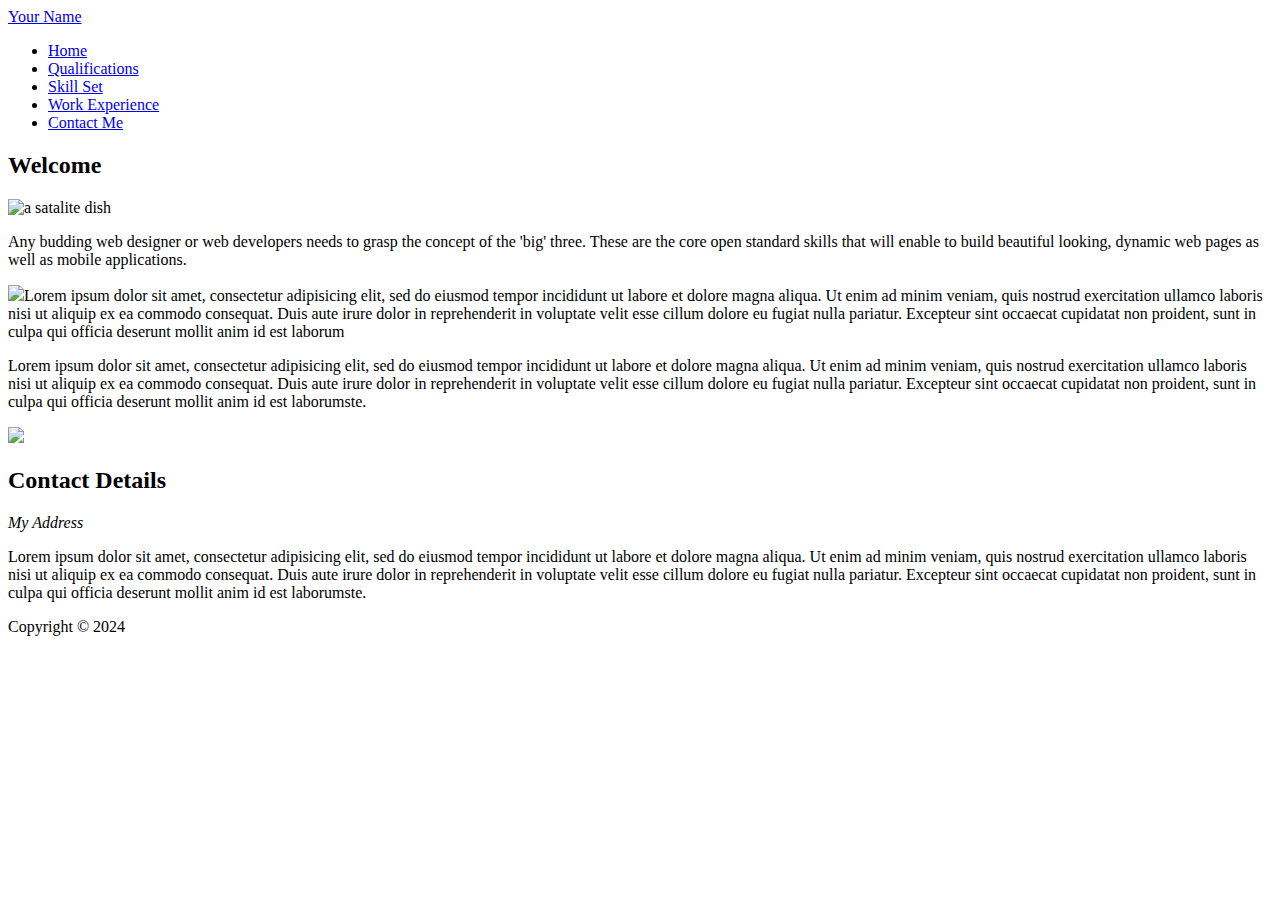
==== index.html @ ae424c5f "first commit" ====
<!DOCTYPE html>
<html>
  <head>
    <meta charset="utf-8" />
    <meta
      name="viewport"
      content="width=device-width, initial-scale=1, maximum-scale=1.0, user-scalable=no"
    />
    <title></title>
    <link rel="stylesheet" href="styles/mobile.css" />
    <link
      rel="stylesheet"
      href="styles/desktop.css"
      media="only screen and (min-width : 720px)"
    />
  </head>
  <body>
    <div class="container">
      <header>
        <div id="logo">
          <a href="#">Your Name</a>
        </div>
        <nav>
          <ul>
            <li><a href="index.html">Home</a></li>
            <li><a href="qualifications.html">Qualifications</a></li>
            <li><a href="skill-set.html">Skill Set</a></li>
            <li><a href="work-experience.html">Work Experience</a></li>
            <li><a href="contact-me.html">Contact Me</a></li>
          </ul>
        </nav>
      </header>
      <main>
        <section>
          <h2>Welcome</h2>
          <p>
            <img src="images/dishOne.jpg" alt = "a satalite dish" />
          </p>
          <p>
            Any budding web designer or web developers needs to grasp the
            concept of the 'big' three. These are the core open standard skills
            that will enable to build beautiful looking, dynamic web pages as
            well as mobile applications.
          </p>
          <p>
            <img src="images/300x200.jpg" class="left-float" />Lorem ipsum dolor
            sit amet, consectetur adipisicing elit, sed do eiusmod tempor
            incididunt ut labore et dolore magna aliqua. Ut enim ad minim
            veniam, quis nostrud exercitation ullamco laboris nisi ut aliquip ex
            ea commodo consequat. Duis aute irure dolor in reprehenderit in
            voluptate velit esse cillum dolore eu fugiat nulla pariatur.
            Excepteur sint occaecat cupidatat non proident, sunt in culpa qui
            officia deserunt mollit anim id est laborum
          </p>
          <p>
            Lorem ipsum dolor sit amet, consectetur adipisicing elit, sed do
            eiusmod tempor incididunt ut labore et dolore magna aliqua. Ut enim
            ad minim veniam, quis nostrud exercitation ullamco laboris nisi ut
            aliquip ex ea commodo consequat. Duis aute irure dolor in
            reprehenderit in voluptate velit esse cillum dolore eu fugiat nulla
            pariatur. Excepteur sint occaecat cupidatat non proident, sunt in
            culpa qui officia deserunt mollit anim id est laborumste.
          </p>
        </section>
        <div class="sidebar">
          <p><img src="images/square200px.png" /></p>
          <h2>Contact Details</h2>
          <address>My Address</address>
          <p>
            Lorem ipsum dolor sit amet, consectetur adipisicing elit, sed do
            eiusmod tempor incididunt ut labore et dolore magna aliqua. Ut enim
            ad minim veniam, quis nostrud exercitation ullamco laboris nisi ut
            aliquip ex ea commodo consequat. Duis aute irure dolor in
            reprehenderit in voluptate velit esse cillum dolore eu fugiat nulla
            pariatur. Excepteur sint occaecat cupidatat non proident, sunt in
            culpa qui officia deserunt mollit anim id est laborumste.
          </p>
        </div>
      </main>
      <footer>
        <p>Copyright &copy; 2024</p>
      </footer>
    </div>
  </body>
</html>
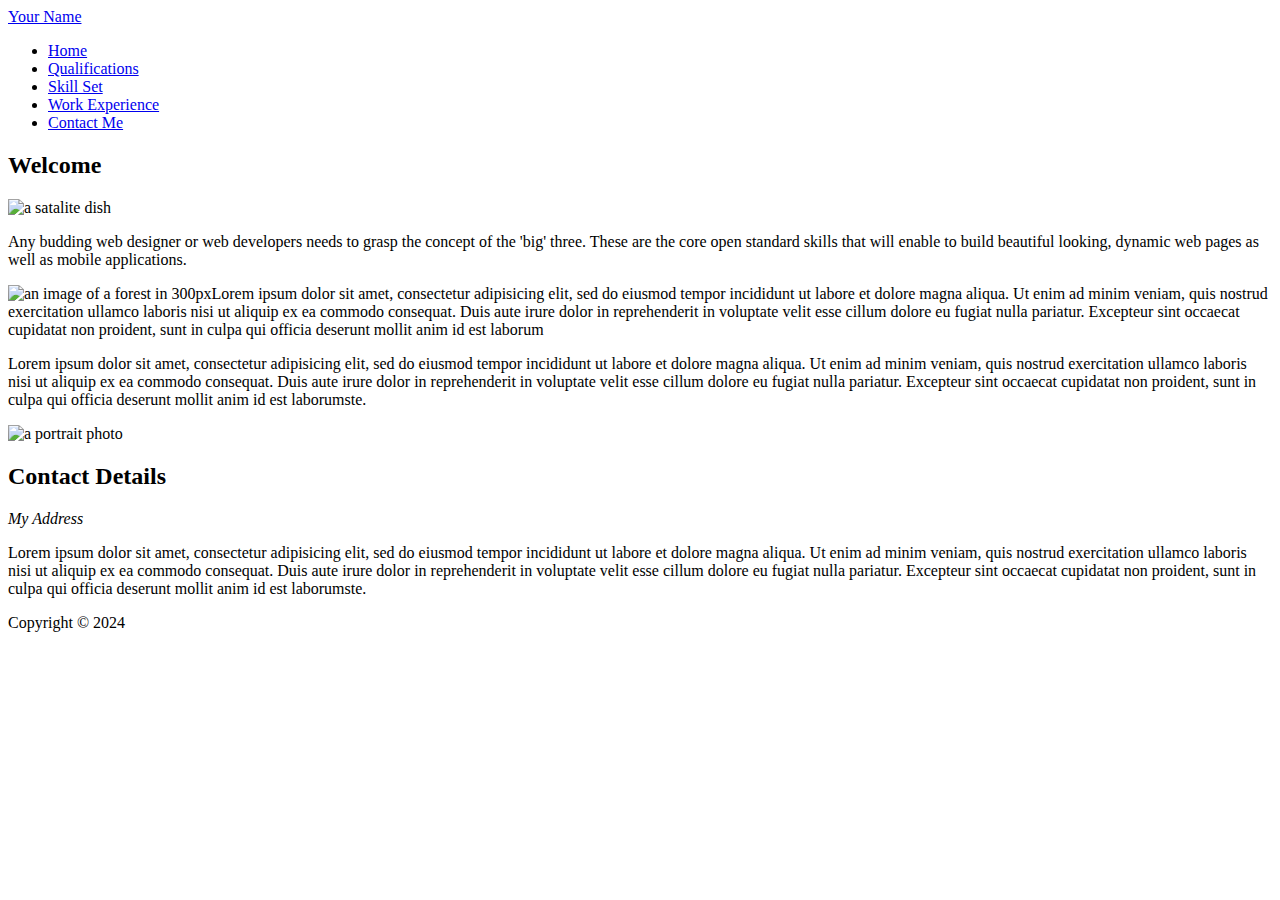
==== commit 2440d5ac: "commit" ====
--- a/index.html
+++ b/index.html
@@ -43,7 +43,7 @@
             well as mobile applications.
           </p>
           <p>
-            <img src="images/300x200.jpg" class="left-float" />Lorem ipsum dolor
+            <img src="images/300x200.jpg" class="left-float" alt = "an image of a forest in 300px" />Lorem ipsum dolor
             sit amet, consectetur adipisicing elit, sed do eiusmod tempor
             incididunt ut labore et dolore magna aliqua. Ut enim ad minim
             veniam, quis nostrud exercitation ullamco laboris nisi ut aliquip ex
@@ -63,7 +63,7 @@
           </p>
         </section>
         <div class="sidebar">
-          <p><img src="images/square200px.png" /></p>
+          <p><img src="images/square200px.png" alt = "a portrait photo"/></p>
           <h2>Contact Details</h2>
           <address>My Address</address>
           <p>
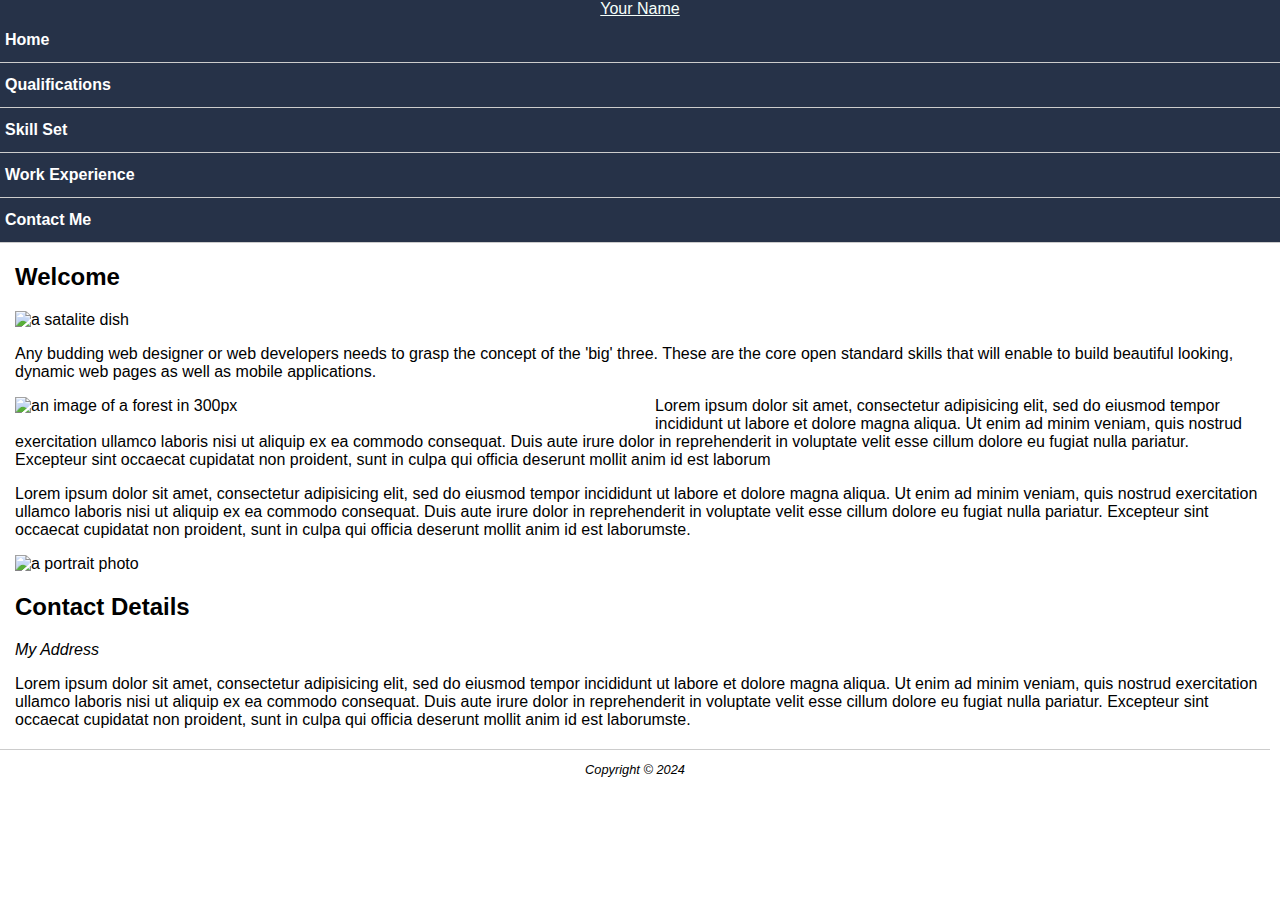
==== commit d9f15487: "set title" ====
--- a/index.html
+++ b/index.html
@@ -4,9 +4,9 @@
     <meta charset="utf-8" />
     <meta
       name="viewport"
-      content="width=device-width, initial-scale=1, maximum-scale=1.0, user-scalable=no"
+      content="width=device-width, initial-scale=1, maximum-scale=5.0"
     />
-    <title></title>
+    <title>My Title</title>
     <link rel="stylesheet" href="styles/mobile.css" />
     <link
       rel="stylesheet"
--- a/styles/mobile.css
+++ b/styles/mobile.css
@@ -0,0 +1,77 @@
+body {
+  font-family: helvetica, arial, sans-serif;
+  font-size: 1em;
+  margin: 0;
+  padding: 0;
+}
+
+.container {
+  width: 100%;
+}
+
+main,
+footer {
+  padding: 0 15px;
+}
+
+#logo {
+  text-align: center;
+  a {
+    color: #F5FFFA;
+  }
+}
+
+header {
+  background-color: #263248;
+}
+
+header h1 {
+  margin: 0;
+}
+
+nav ul {
+  list-style: none;
+  padding-left: 0;
+  margin: 0;
+  display: flex;
+  flex-direction: column;
+}
+
+nav ul li {
+  border-bottom: 1px solid #ccc;
+  padding: 5px;
+}
+
+nav ul li a {
+  display: inline-block;
+  width: 100%;
+  font-weight: bold;
+  text-decoration: none;
+  color: #fff;
+  padding: 8px 0;
+}
+
+section img {
+  width: 100%;
+  height: auto;
+}
+
+.left-float {
+  float: left;
+  padding: 0 15px 15px 0;
+  width: 50%;
+}
+
+input[type="text"],
+input[type="email"] {
+  padding: 5px;
+  font-size: 1.2rem;
+}
+
+footer {
+  border-top: 1px solid #ccc;
+  margin: 20px 10px 10px 0;
+  font-size: 0.8em;
+  text-align: center;
+  font-style: italic;
+}